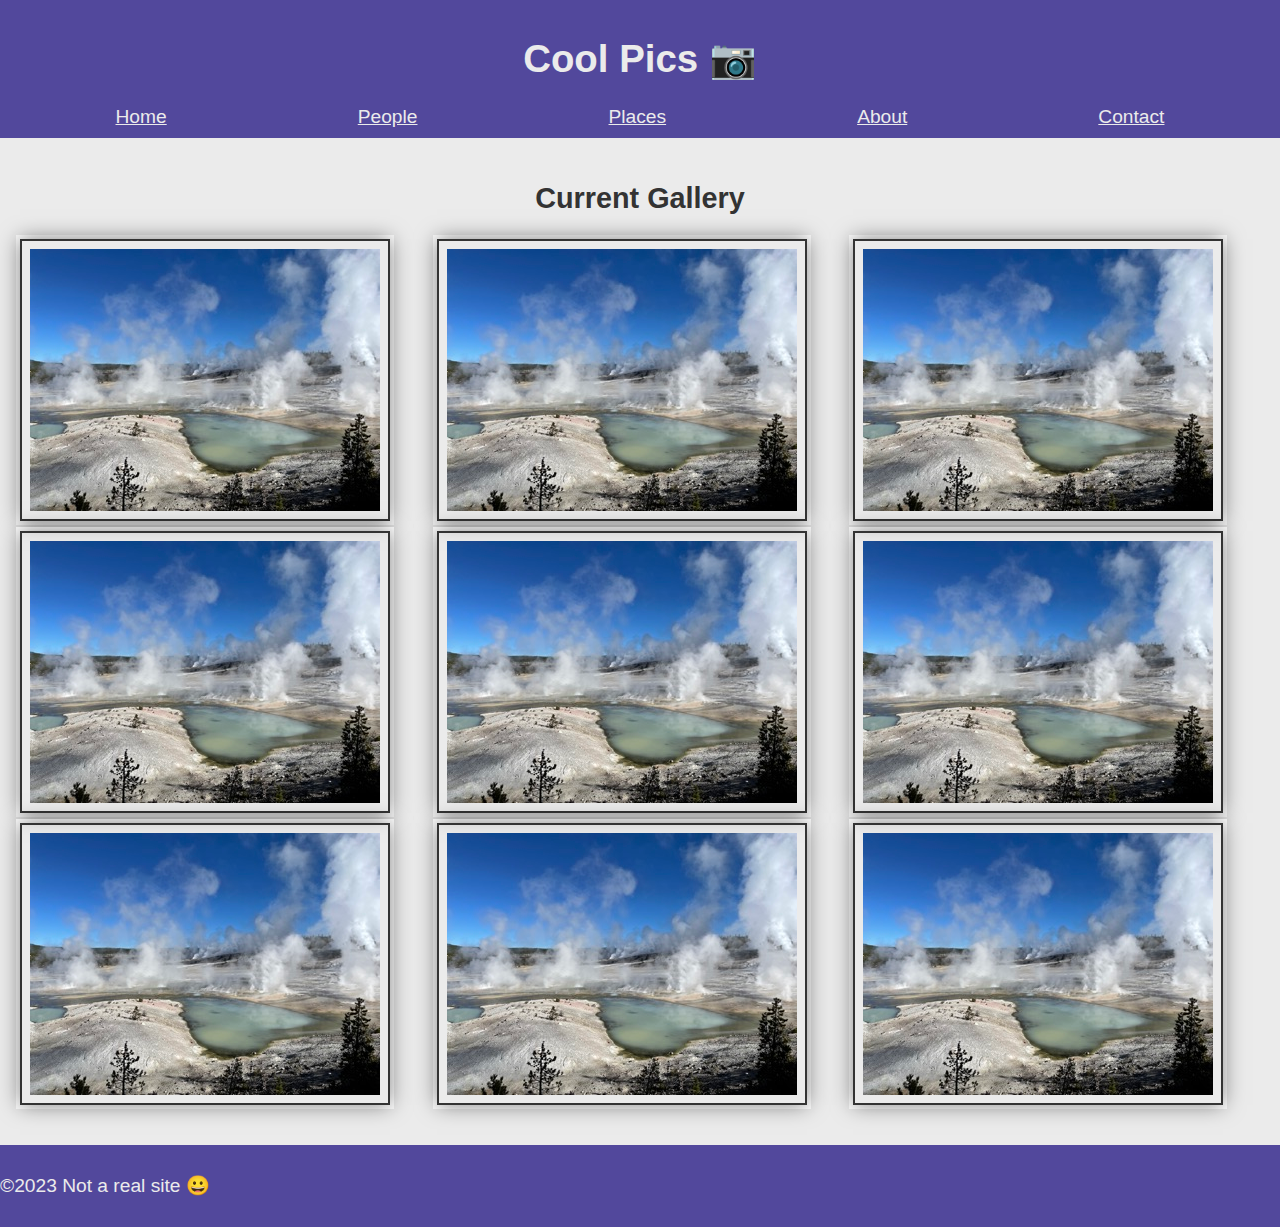
==== coolpics/index.html @ 0a18f665 "Cool Pics - part 1" ====
<!DOCTYPE html>
<html lang="en">
<head>
    <meta charset="UTF-8">
    <meta name="viewport" content="width=device-width, initial-scale=1.0">
    <title>Cool Pics 📷</title>
    <link rel="stylesheet" href="coolpics.css">
</head>
<body>
    <header>
        <h1>Cool Pics 📷</h1>
        <nav>
            <ul>
                <li><a href="#">Home</a></li>
                <li><a href="#">People</a></li>
                <li><a href="#">Places</a></li>
                <li><a href="#">About</a></li>
                <li><a href="#">Contact</a></li>
            </ul>
        </nav>
    </header>

    <main>
        <h2>Current Gallery</h2>
        <section class="gallery">
            <img src="norris-sm.jpeg" alt="Placeholder image">
            <img src="norris-sm.jpeg" alt="Placeholder image">
            <img src="norris-sm.jpeg" alt="Placeholder image">
            <img src="norris-sm.jpeg" alt="Placeholder image">
            <img src="norris-sm.jpeg" alt="Placeholder image">
            <img src="norris-sm.jpeg" alt="Placeholder image">
            <img src="norris-sm.jpeg" alt="Placeholder image">
            <img src="norris-sm.jpeg" alt="Placeholder image">
            <img src="norris-sm.jpeg" alt="Placeholder image">
        </section>
    </main>

    <footer>
        <p>&copy;2023 Not a real site 😀</p>
    </footer>
</body>
</html>
---- coolpics/coolpics.css ----
body {
    font-family: Arial, Helvetica, sans-serif;
    font-size: 1.2em;
    color: #333;
    background-color: #ebebeb;
    margin: 0;
}

header {
    background-color: #52489c;
    color: #ebebeb;
    padding: 10px 20px;
    text-align: center;
}

nav {
    margin-top: 10px;
}

nav ul {
    list-style-type: none;
    margin: 0;
    padding: 0;
    display: flex;
    justify-content: space-around;
}

nav a {
    color: #ebebeb;
    text-decoration: underline;
}

main {
    padding: 20px;
}

main h2 {
    text-align: center; 
}

.gallery {
    display: grid;
    grid-template-columns: repeat(1, 1fr);
    gap: 10px;
}

.gallery img {
    max-width: 100%;
    height: auto;
    object-fit: cover;
    padding: 8px;
    border: 2px solid #333;
    box-shadow: 0 0 20px rgba(0, 0, 0, 0.5), 0 0 0 4px white;
}



footer {
    text-align: left;
    margin-top: 20px;
    background-color: #52489c;
    color: #ebebeb;
    padding: 10px 0;
}


@media screen and (max-width: 700px) {
    nav ul {
        display: block;
        text-align: center; 
    }
    nav li {
        display: block;
        margin-bottom: 10px; 
    }
}

@media screen and (min-width: 1000px) {
    .gallery {
        grid-template-columns: repeat(3, 1fr);
    }

}

@media screen and (min-width: 1000px) {
    nav {
        display: block; 
    }
}
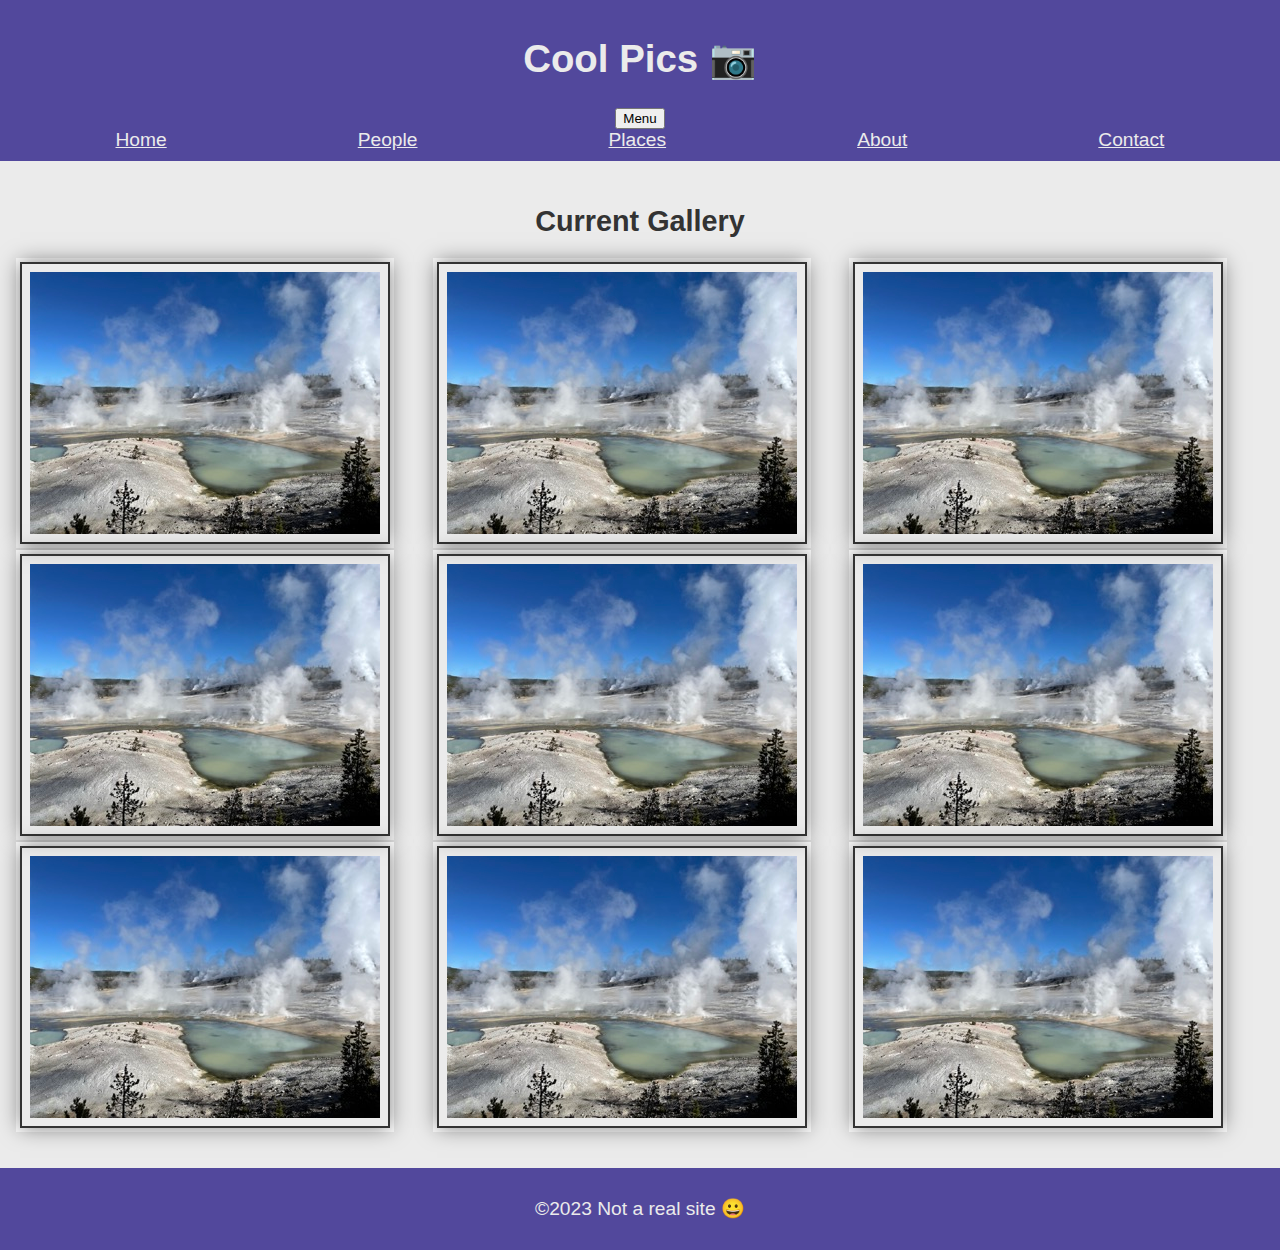
==== commit dbc31159: "coolpics_2" ====
--- a/coolpics/index.html
+++ b/coolpics/index.html
@@ -1,13 +1,31 @@
 <!DOCTYPE html>
 <html lang="en">
+
 <head>
     <meta charset="UTF-8">
     <meta name="viewport" content="width=device-width, initial-scale=1.0">
+    <meta name="description" content="Cool Pics - A gallery of cool and interesting pictures.">
     <title>Cool Pics 📷</title>
     <link rel="stylesheet" href="coolpics.css">
 </head>
+
 <body>
     <header>
+        <ul class="hide">
+        </ul>
+        
+        <div id="myModal" class="modal">
+            <span class="close">&times;</span>
+            <img class="modal-content" id="img01">
+        </div>
+
+        <div class="modal" id="imageModal">
+            <div class="modal-content">
+                <span class="close">&times;</span>
+                <img src="" alt="" id="modalImage">
+            </div>
+        </div>
+
         <h1>Cool Pics 📷</h1>
         <nav>
             <ul>
@@ -23,20 +41,63 @@
     <main>
         <h2>Current Gallery</h2>
         <section class="gallery">
-            <img src="norris-sm.jpeg" alt="Placeholder image">
-            <img src="norris-sm.jpeg" alt="Placeholder image">
-            <img src="norris-sm.jpeg" alt="Placeholder image">
-            <img src="norris-sm.jpeg" alt="Placeholder image">
-            <img src="norris-sm.jpeg" alt="Placeholder image">
-            <img src="norris-sm.jpeg" alt="Placeholder image">
-            <img src="norris-sm.jpeg" alt="Placeholder image">
-            <img src="norris-sm.jpeg" alt="Placeholder image">
-            <img src="norris-sm.jpeg" alt="Placeholder image">
+            <img src="norris-sm.jpeg" alt="Cool image of a landscape">
+            <img src="norris-sm.jpeg" alt="Cool image of a landscape">
+            <img src="norris-sm.jpeg" alt="Cool image of a landscape">
+            <img src="norris-sm.jpeg" alt="Cool image of a landscape">
+            <img src="norris-sm.jpeg" alt="Cool image of a landscape">
+            <img src="norris-sm.jpeg" alt="Cool image of a landscape">
+            <img src="norris-sm.jpeg" alt="Cool image of a landscape">
+            <img src="norris-sm.jpeg" alt="Cool image of a landscape">
+            <img src="norris-sm.jpeg" alt="Cool image of a landscape">
         </section>
     </main>
+
+    <script>
+        const menuButton = document.createElement('button');
+        menuButton.textContent = 'Menu';
+        menuButton.id = 'menu-button';
+
+        const navMenu = document.querySelector('nav ul');
+        navMenu.classList.add('hide');
+        navMenu.parentElement.insertBefore(menuButton, navMenu);
+
+        menuButton.addEventListener('click', function () {
+            navMenu.classList.toggle('hide');
+        });
+
+        function handleResize() {
+            if (window.innerWidth > 1000) {
+                navMenu.classList.remove('hide');
+            } else {
+                navMenu.classList.add('hide');
+            }
+        }
+
+        window.addEventListener('resize', handleResize);
+        window.addEventListener('load', handleResize);
+
+        const galleryImages = document.querySelectorAll('.gallery img');
+        const modal = document.getElementById('imageModal');
+        const modalImage = document.getElementById('modalImage');
+        const closeModal = modal.querySelector('.close');
+
+        galleryImages.forEach(image => {
+            image.addEventListener('click', function () {
+                modal.style.display = 'block';
+                modalImage.src = this.src;
+                modalImage.alt = this.alt;
+            });
+        });
+
+        closeModal.addEventListener('click', function () {
+            modal.style.display = 'none';
+        });
+    </script>
 
     <footer>
         <p>&copy;2023 Not a real site 😀</p>
     </footer>
 </body>
+
 </html>
--- a/coolpics/coolpics.css
+++ b/coolpics/coolpics.css
@@ -4,6 +4,7 @@
     color: #333;
     background-color: #ebebeb;
     margin: 0;
+    padding: 0;
 }
 
 header {
@@ -28,6 +29,13 @@
 nav a {
     color: #ebebeb;
     text-decoration: underline;
+    padding: 5px 10px;
+}
+
+nav a:hover {
+    text-decoration: none;
+    background-color: #333;
+    border-radius: 5px;
 }
 
 main {
@@ -53,16 +61,63 @@
     box-shadow: 0 0 20px rgba(0, 0, 0, 0.5), 0 0 0 4px white;
 }
 
+.hide {
+    display: none;
+}
+
+.modal {
+    display: none;
+    position: fixed;
+    z-index: 1;
+    padding-top: 100px;
+    left: 0;
+    top: 0;
+    width: 100%;
+    height: 100%;
+    overflow: auto;
+    background-color: rgba(0, 0, 0, 0.9);
+}
+
+.modal-content {
+    display: block;
+    margin: 0 auto;
+    max-width: 80%;
+    max-height: 80%;
+    padding: 20px; 
+
+}
+
+.modal-content img {
+    width: 100%; 
+    height: auto; 
+}
+
+.close {
+    position: absolute;
+    top: 15px;
+    right: 35px;
+    color: #fff;
+    font-size: 40px;
+    font-weight: bold;
+    transition: 0.3s;
+}
+
+.close:hover,
+.close:focus {
+    color: #bbb;
+    text-decoration: none;
+    cursor: pointer;
+}
+
 
 
 footer {
-    text-align: left;
+    text-align: center;
     margin-top: 20px;
     background-color: #52489c;
     color: #ebebeb;
-    padding: 10px 0;
+    padding: 10px 20px;
 }
-
 
 @media screen and (max-width: 700px) {
     nav ul {
@@ -79,11 +134,7 @@
     .gallery {
         grid-template-columns: repeat(3, 1fr);
     }
-
-}
-
-@media screen and (min-width: 1000px) {
     nav {
         display: block; 
     }
-}+}
